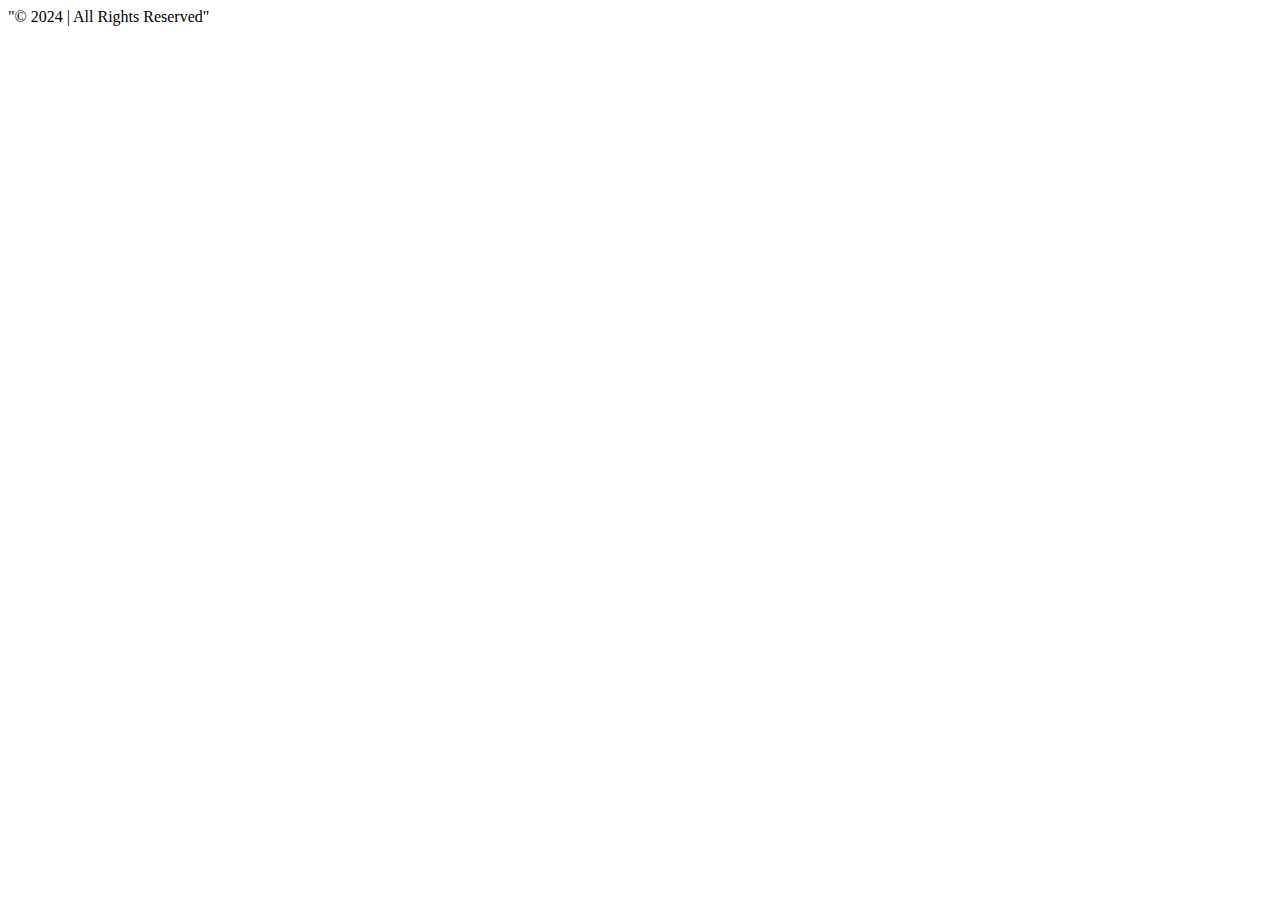
==== blog.html @ 3d573774 "feat: add body features to all html files" ====
<!DOCTYPE html>
<html>
    <head>
        <title>
            Epic Blog!
        </title>
    </head>

    <body>
        <nav>
        
        </nav>

        <main>
        
        </main>
        
        <footer>
            "© 2024 <Stearman's Website> | All Rights Reserved"
        </footer>
    </body>
</html>
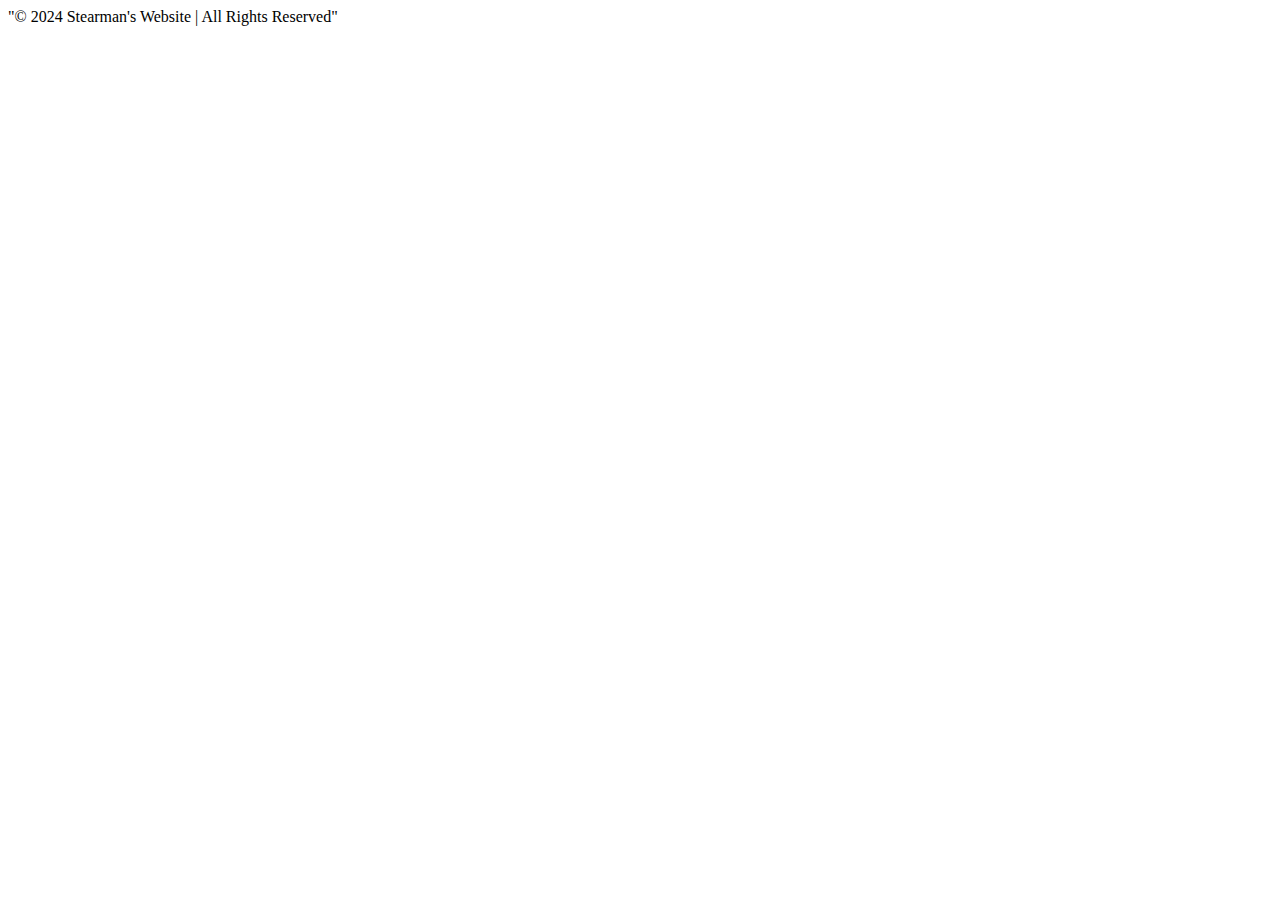
==== commit 469846d6: "fixed text display in footer for all html files" ====
--- a/blog.html
+++ b/blog.html
@@ -16,7 +16,7 @@
         </main>
         
         <footer>
-            "© 2024 <Stearman's Website> | All Rights Reserved"
+            "© 2024 Stearman's Website | All Rights Reserved"
         </footer>
     </body>
 </html>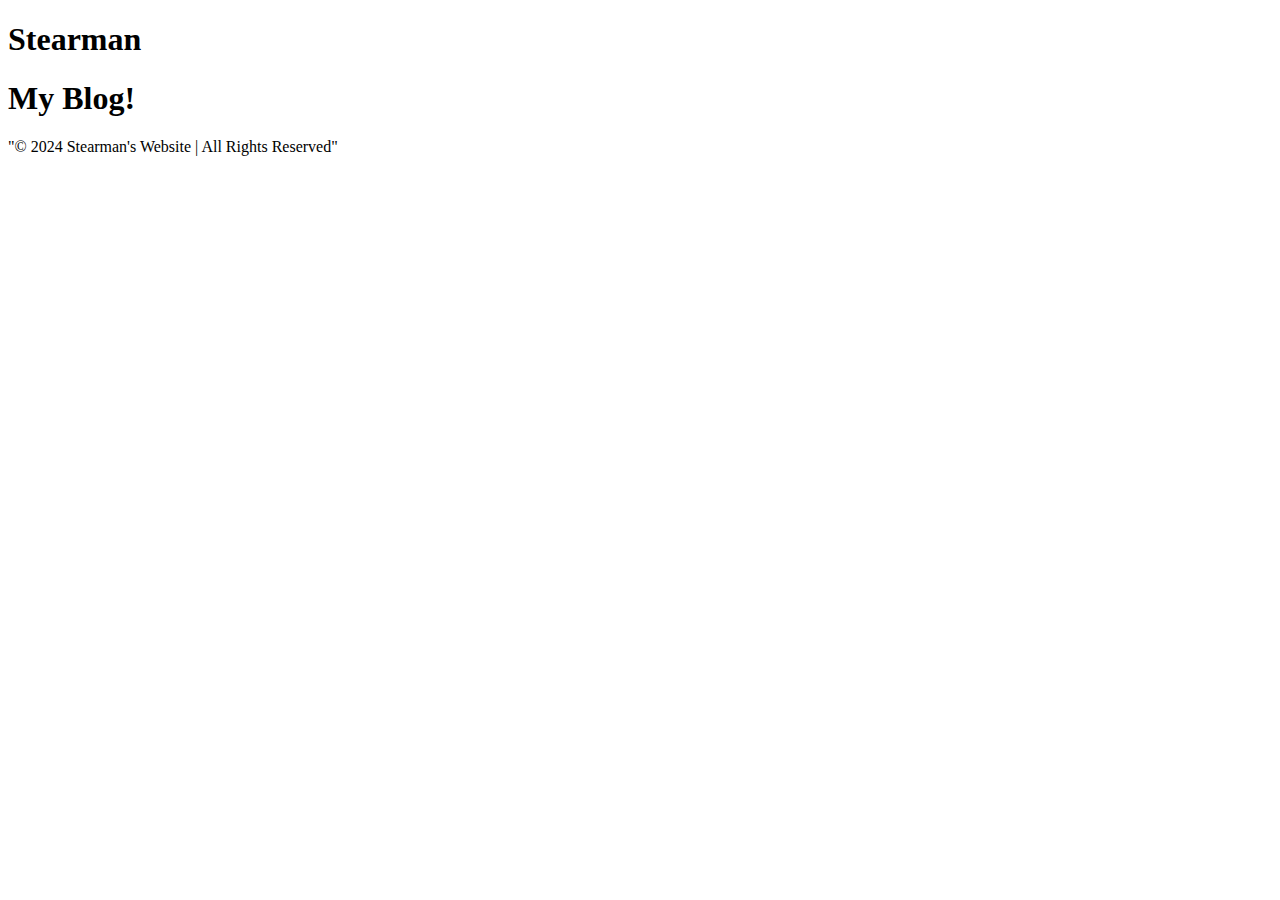
==== commit 78f4d8b5: "feat: add more basic elements to all html files" ====
--- a/blog.html
+++ b/blog.html
@@ -2,20 +2,26 @@
 <html>
     <head>
         <title>
-            Epic Blog!
+            Blog
         </title>
     </head>
 
     <body>
-        <nav>
-        
+        <nav class="navbar"></nav>
+            <h1 class="logo">Stearman</h1>
         </nav>
 
         <main>
-        
+            <h1 class="page-title">My Blog!</h1>
+            <div class="about">
+                <div class="about-image"></div>
+                <div class="about-text">
+
+                </div>
+            </div>
         </main>
         
-        <footer>
+        <footer class="navbar">
             "© 2024 Stearman's Website | All Rights Reserved"
         </footer>
     </body>
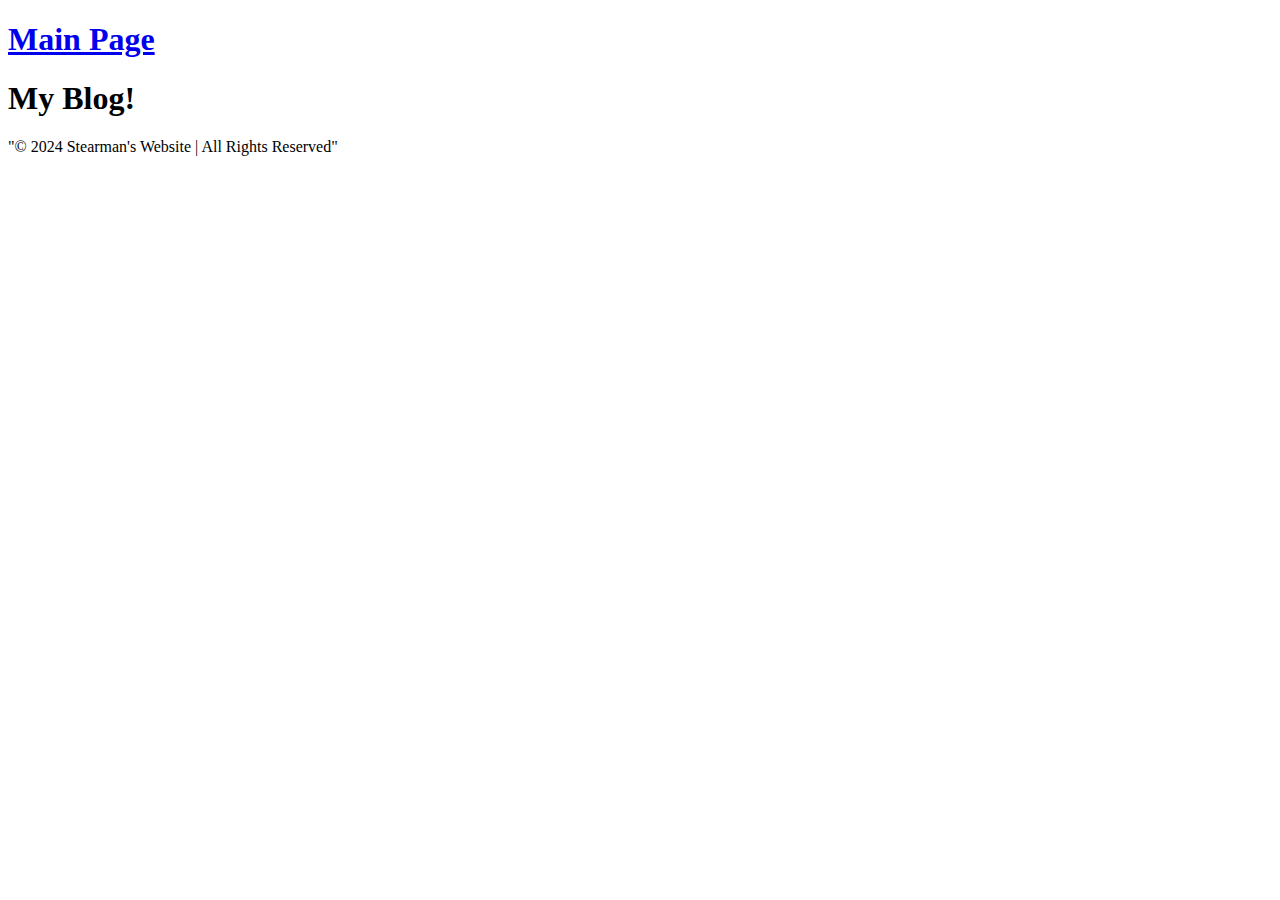
==== commit 925faa0f: "feat: add link to index.html on every html file" ====
--- a/blog.html
+++ b/blog.html
@@ -8,17 +8,13 @@
 
     <body>
         <nav class="navbar"></nav>
-            <h1 class="logo">Stearman</h1>
+            <h1 class="logo">
+                <a href="index.html">Main Page</a>
+            </h1>
         </nav>
 
         <main>
             <h1 class="page-title">My Blog!</h1>
-            <div class="about">
-                <div class="about-image"></div>
-                <div class="about-text">
-
-                </div>
-            </div>
         </main>
         
         <footer class="navbar">
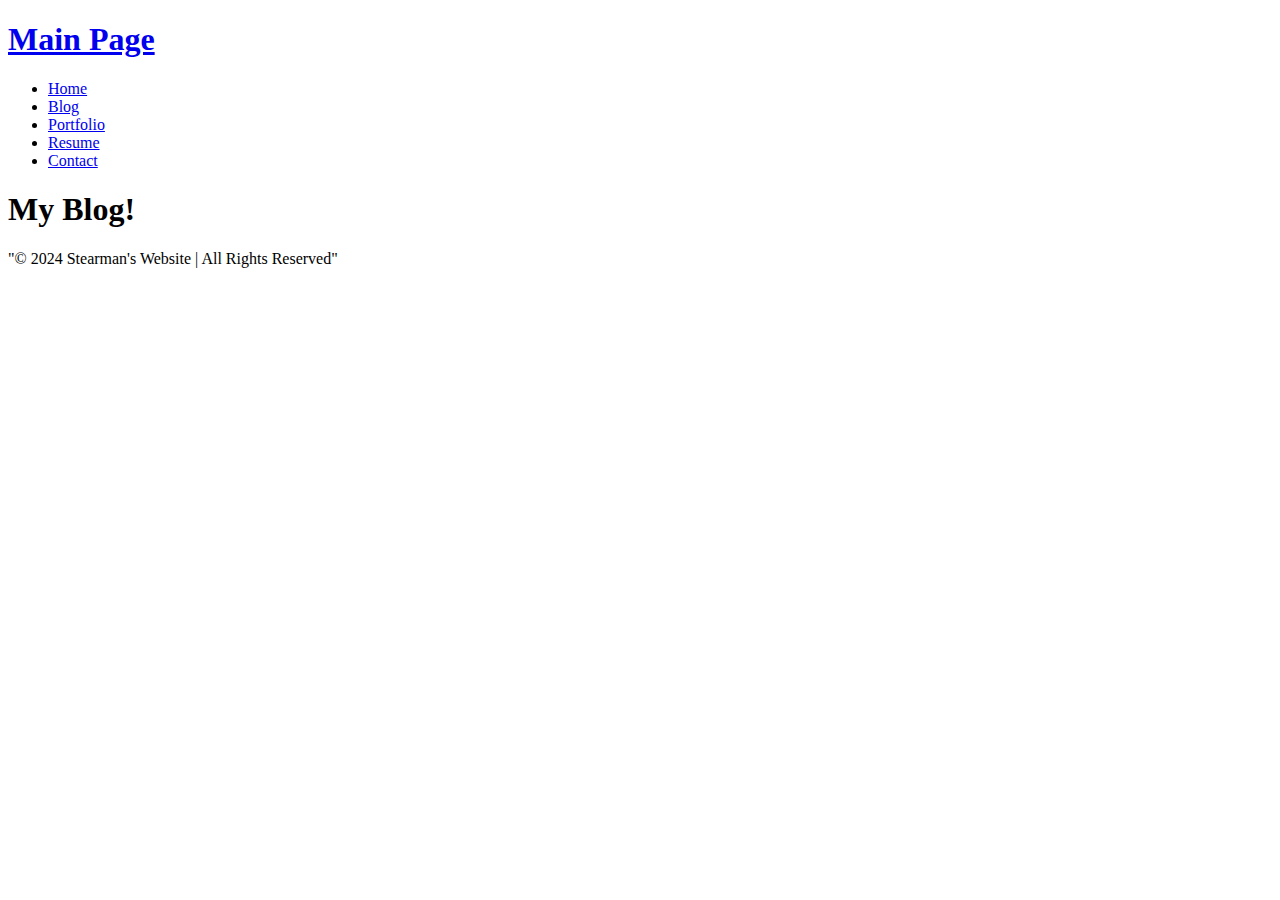
==== commit 7ef15532: "feat: add links to every html file in every html file" ====
--- a/blog.html
+++ b/blog.html
@@ -11,6 +11,14 @@
             <h1 class="logo">
                 <a href="index.html">Main Page</a>
             </h1>
+
+            <ul class="nav-list">
+                <li><a href = "index.html">Home</a></li>
+                <li><a href = "blog.html">Blog</a></li>
+                <li><a href = "portfolio.html">Portfolio</a></li>
+                <li><a href = "resume.html">Resume</a></li>
+                <li><a href = "contact.html">Contact</a></li>
+            </ul>
         </nav>
 
         <main>
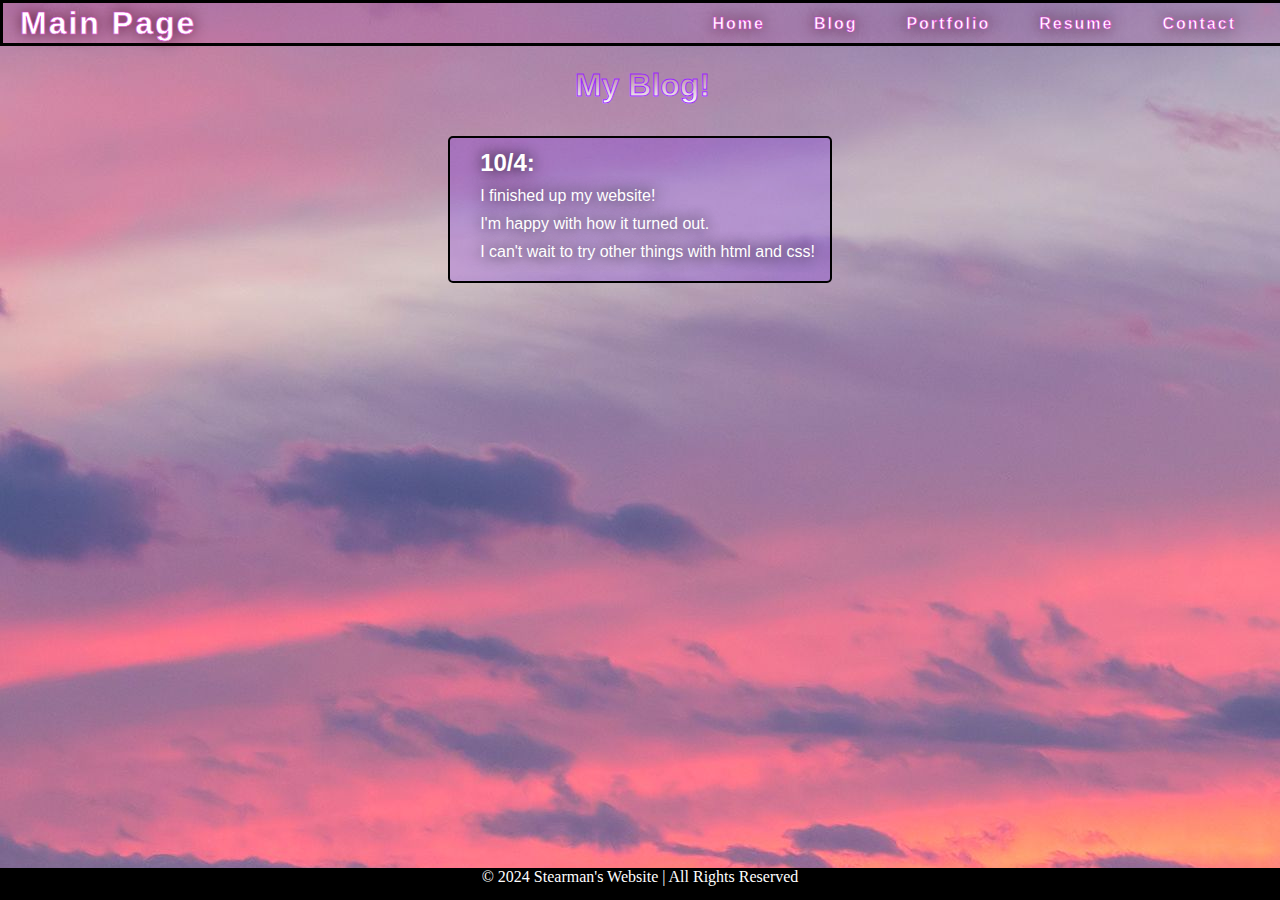
==== commit 06aa1224: "feat: fixed navlist and footer" ====
--- a/blog.html
+++ b/blog.html
@@ -1,32 +1,48 @@
-<!DOCTYPE html>
-<html>
-    <head>
-        <title>
-            Blog
-        </title>
-    </head>
-
-    <body>
-        <nav class="navbar"></nav>
-            <h1 class="logo">
-                <a href="index.html">Main Page</a>
-            </h1>
-
-            <ul class="nav-list">
-                <li><a href = "index.html">Home</a></li>
-                <li><a href = "blog.html">Blog</a></li>
-                <li><a href = "portfolio.html">Portfolio</a></li>
-                <li><a href = "resume.html">Resume</a></li>
-                <li><a href = "contact.html">Contact</a></li>
-            </ul>
-        </nav>
-
-        <main>
-            <h1 class="page-title">My Blog!</h1>
-        </main>
-        
-        <footer class="navbar">
-            "© 2024 Stearman's Website | All Rights Reserved"
-        </footer>
-    </body>
+<!DOCTYPE html>
+<html>
+    <head>
+        <title>
+            Blog
+        </title>
+        <link rel="stylesheet" href="styles.css" />
+    </head>
+
+    <body>
+        <nav class="navbar">
+            <h1 class="logo">
+                <a href="index.html">Main Page</a>
+            </h1>
+
+            <ul class="nav-list">
+                <li><a href = "index.html">Home</a></li>
+                <li><a href = "blog.html">Blog</a></li>
+                <li><a href = "portfolio.html">Portfolio</a></li>
+                <li><a href = "resume.html">Resume</a></li>
+                <li><a href = "contact.html">Contact</a></li>
+            </ul>
+        </nav>
+
+        <main>
+            <h1 class="page-title">My Blog!</h1>
+
+            <div class="blog-section">
+                <h2>10/4:</h2>
+                <div class="blog-text">
+                    <p>
+                        I finished up my website!
+                    </p>
+                    <p>
+                        I'm happy with how it turned out.
+                    </p>
+                    <p>
+                        I can't wait to try other things with html and css!
+                    </p>
+                </div>
+            </div>
+        </main>
+        
+        <footer>
+            © 2024 Stearman's Website | All Rights Reserved
+        </footer>
+    </body>
 </html>--- a/styles.css
+++ b/styles.css
@@ -0,0 +1,197 @@
+html {
+  height: 100%;
+}
+
+body {
+  background-color: rgb(220, 134, 224);
+  background-image: url("Background_G_Image.jpg");
+  position: relative;
+  min-height: 100vh;
+  padding: 0;
+  margin: 0;
+}
+
+main {
+  padding: 0 20px 40px 20px;
+  display: flex;
+  flex-direction: column;
+  justify-content: center;
+  align-items: center;
+}
+
+img {
+  border: 5px;
+  border-radius: 10%;
+  display: block;
+  margin-left: auto;
+  margin-right: auto;
+  box-shadow: 0 0 0 2px black;
+}
+
+/*CSS for Text*/
+
+p, ul, h3, h2, li, textarea{
+  font-family: "Arial", "Helvetica", "sans-serif";
+  font-size: 18;
+  -webkit-text-fill-color: rgb(255, 255, 255);
+  /* shadow */
+  text-shadow: 0px 0px 15px rgb(0, 0, 0);
+  margin: 1px 5px 10px 20px;
+}
+a:hover {
+  font-family: "Arial", "Helvetica", "sans-serif";
+  font-size: 18;
+  -webkit-text-fill-color: rgb(255, 255, 255);
+  /* shadow */
+  text-shadow: 0px 0px 15px rgb(75, 12, 40);
+
+  /* text gradient */
+  background: -webkit-repeating-linear-gradient(
+    rgb(187, 95, 152),
+    rgb(255, 255, 255)
+  );
+  background-clip: text;
+  -webkit-text-fill-color: transparent;
+
+  /* text outline */
+  -webkit-text-stroke-width: 0.5px;
+  -webkit-text-stroke-color: rgb(255, 255, 255);
+}
+
+a {
+  font-family: "Arial", "Helvetica", "sans-serif";
+  font-size: 18;
+  -webkit-text-fill-color: rgb(255, 255, 255);
+  /* shadow */
+  text-shadow: 0px 0px 15px rgb(75, 12, 40);
+
+  /* text outline */
+  -webkit-text-stroke-width: 0.5px;
+  -webkit-text-stroke-color: rgb(219, 42, 210);
+}
+
+h1 {
+  font-style: bold;
+
+  margin-left: 5px;
+
+  font-family: "Lucida Sans", "Lucida Sans Regular", "Lucida Grande",
+    "Lucida Sans Unicode", Geneva, Verdana, sans-serif;
+  /* text gradient */
+  background: -webkit-repeating-linear-gradient(
+    rgb(164, 105, 141),
+    rgb(255, 255, 255)
+  );
+  background-clip: text;
+  -webkit-text-fill-color: transparent;
+
+  /* text outline */
+  -webkit-text-stroke-width: 1px;
+  -webkit-text-stroke-color: rgb(156, 43, 255);
+}
+/* CSS for navigation bar */
+
+.about-text, .project-details{
+  margin-top: 10px;
+  background-color: rgba(102, 0, 255,0.2);
+  border-radius: 5px;
+  border-color: blueviolet;
+  border: 2px, solid;
+  text-align: center;
+}
+
+.blog-section{
+  margin-top: 10px;
+  background-color: rgba(102, 0, 255,0.2);
+  border-radius: 5px;
+  border-color: blueviolet;
+  border: 2px, solid;
+  text-align: left;
+  padding:10px;
+}
+
+form{
+  margin-top: 10px;
+  background-color: rgba(102, 0, 255,0.2);
+  padding-top: 5px;
+  padding-bottom: 10px;
+  padding-right: 5px;
+  padding-left: 5px;
+  border-radius: 5px;
+
+  border-color: blueviolet;
+  border: 2px, solid;
+  text-align: center;
+  vertical-align: bottom;
+}
+
+textarea{
+  margin-top: auto;
+  align-self: auto;
+  vertical-align: bottom;
+  bottom:-10px;
+  position:relative;
+}
+
+
+
+
+.navbar {
+  position: -webkit-sticky;
+  top: 0;
+  width: 100%;
+  height: 40px;
+  z-index: 10;
+
+  display: flex;
+  justify-content: space-between;
+  align-items: center;
+  text-align: center;
+  border-style:solid;
+  border-color: black;
+
+  background-color: rgba(203, 35, 158, 0.1);
+  padding: 0px 0px;
+
+  color: rgb(166, 65, 65);
+
+  /* Debug border */
+  /* border: solid red; */
+}
+
+.nav-list {
+  display: flex;
+  flex-direction: row;
+  position: relative;
+  right: 25px;
+  top:10px;
+  list-style: none;
+}
+
+.navbar a {
+  color: white;
+  font-weight: bold;
+  margin: 0 12px;
+  text-decoration: none;
+  display: flex;
+  letter-spacing: 2px;
+}
+
+/* CSS for page footer */
+
+footer{
+
+  display: flex;
+  justify-content: center;
+  background-color: rgb(0, 0, 0);
+  
+  vertical-align: middle;
+
+  text-align: center;
+
+  color: rgb(255, 255, 255);
+  position: absolute;
+  bottom: 0;
+  width: 100%;
+  height: 2rem;
+}
